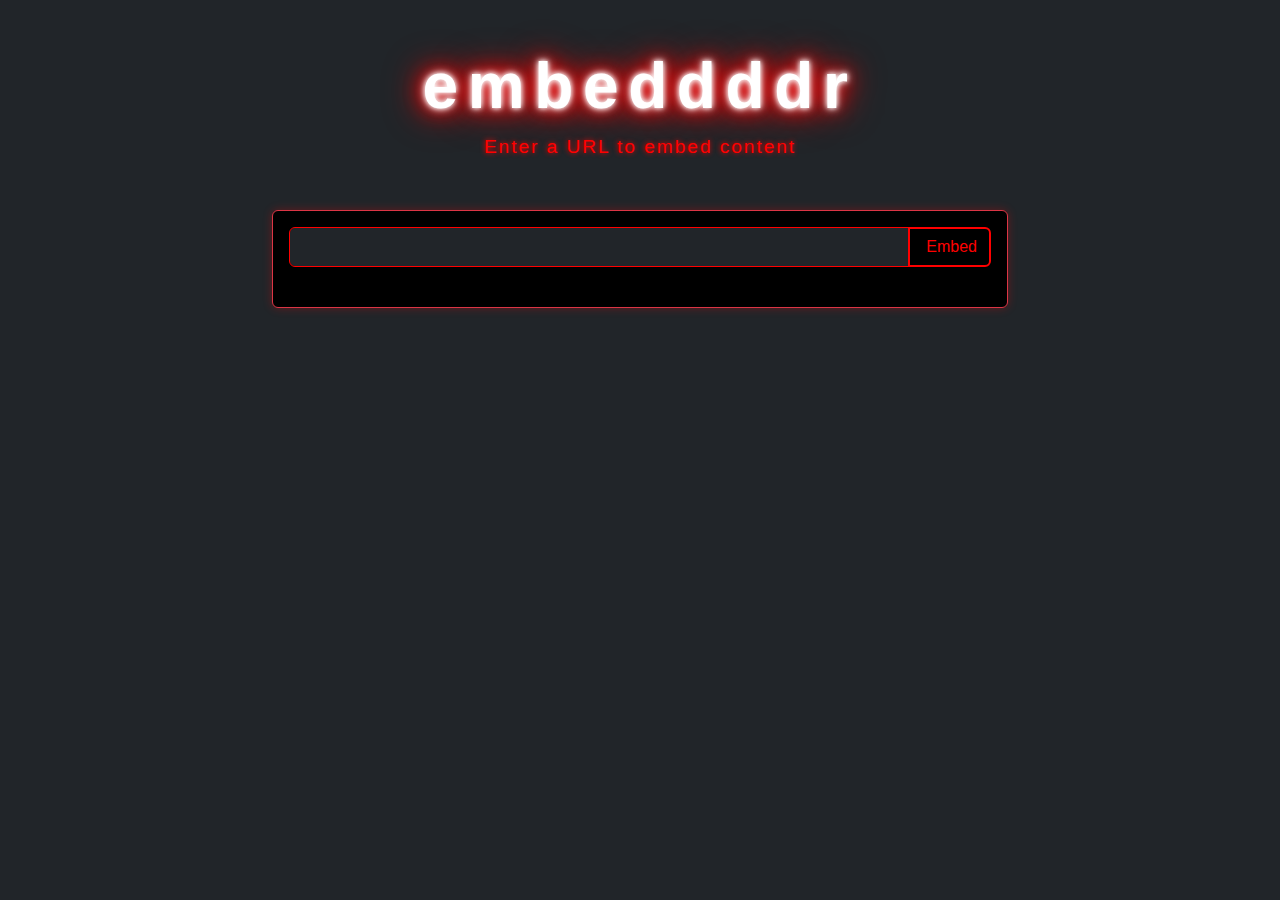
==== static/index.html @ bb44582e "Assistant checkpoint: Converted app to static HTML/JS for static deployment" ====
<!DOCTYPE html>
<html lang="en">
<head>
    <meta charset="UTF-8">
    <meta name="viewport" content="width=device-width, initial-scale=1.0">
    <title>embeddddr - Neon URL Embedder</title>
    <link href="https://cdn.jsdelivr.net/npm/bootstrap@5.1.3/dist/css/bootstrap.min.css" rel="stylesheet">
    <link href="https://cdnjs.cloudflare.com/ajax/libs/font-awesome/6.0.0/css/all.min.css" rel="stylesheet">
    <link href="css/style.css" rel="stylesheet">
</head>
<body class="bg-dark">
    <div class="container py-5">
        <div class="row justify-content-center">
            <div class="col-md-8">
                <div class="text-center mb-5">
                    <h1 class="neon-text">embeddddr</h1>
                    <p class="neon-subtext">Enter a URL to embed content</p>
                </div>

                <div class="card bg-black border-danger mb-4">
                    <div class="card-body">
                        <form id="urlForm" class="mb-4">
                            <div class="input-group">
                                <input type="url" class="form-control bg-dark text-light" 
                                       id="urlInput" placeholder="Enter URL here..." 
                                       required>
                                <button class="btn btn-outline-danger neon-button" 
                                        type="submit">
                                    <i class="fas fa-embed"></i> Embed
                                </button>
                            </div>
                            <div id="errorMessage" class="text-danger mt-2 d-none"></div>
                        </form>

                        <div id="loadingSpinner" class="text-center d-none">
                            <div class="spinner-border text-danger" role="status">
                                <span class="visually-hidden">Loading...</span>
                            </div>
                        </div>
                        
                        <div id="embedContainer" class="d-none">
                            <iframe id="contentEmbed" frameborder="0"></iframe>
                        </div>
                    </div>
                </div>
            </div>
        </div>
    </div>

    <script src="https://cdn.jsdelivr.net/npm/bootstrap@5.1.3/dist/js/bootstrap.bundle.min.js"></script>
    <script src="js/main.js"></script>
</body>
</html>
---- static/css/style.css ----
/* Base styles */
body {
    background-color: #0a0a0a !important;
    color: #ffffff;
    font-family: 'Arial', sans-serif;
}

/* Neon text effects */
.neon-text {
    color: #fff;
    text-shadow: 0 0 5px #fff,
                 0 0 10px #fff,
                 0 0 20px #ff0000,
                 0 0 30px #ff0000,
                 0 0 40px #ff0000;
    font-size: 4rem;
    font-weight: bold;
    letter-spacing: 0.15em;
    animation: neon-pulse 1.5s ease-in-out infinite alternate;
}

.neon-subtext {
    color: #ff0000;
    text-shadow: 0 0 5px #ff0000;
    font-size: 1.2rem;
    letter-spacing: 0.1em;
}

/* Neon button effects */
.neon-button {
    position: relative;
    overflow: hidden;
    transition: all 0.3s ease;
    border: 2px solid #ff0000;
    color: #ff0000;
}

.neon-button:hover {
    background-color: #ff0000;
    color: #000;
    box-shadow: 0 0 5px #ff0000,
                0 0 20px #ff0000,
                0 0 35px #ff0000;
}

/* Form styling */
.form-control {
    border: 1px solid #ff0000;
    transition: all 0.3s ease;
}

.form-control:focus {
    box-shadow: 0 0 0 0.2rem rgba(255, 0, 0, 0.25);
    border-color: #ff0000;
}

/* Card styling */
.card {
    border: 1px solid #ff0000;
    box-shadow: 0 0 10px rgba(255, 0, 0, 0.3);
}

/* Embed container */
#embedContainer {
    min-height: 400px;
    border: 1px solid #ff0000;
    border-radius: 4px;
    margin-top: 20px;
    overflow: hidden;
}

#contentEmbed {
    width: 100%;
    height: 100%;
    min-height: 400px;
    border: none;
}

/* Animation keyframes */
@keyframes neon-pulse {
    from {
        text-shadow: 0 0 5px #fff,
                     0 0 10px #fff,
                     0 0 20px #ff0000,
                     0 0 30px #ff0000,
                     0 0 40px #ff0000;
    }
    to {
        text-shadow: 0 0 5px #fff,
                     0 0 15px #fff,
                     0 0 25px #ff0000,
                     0 0 35px #ff0000,
                     0 0 45px #ff0000;
    }
}

/* Responsive adjustments */
@media (max-width: 768px) {
    .neon-text {
        font-size: 2.5rem;
    }
    
    .neon-subtext {
        font-size: 1rem;
    }
}
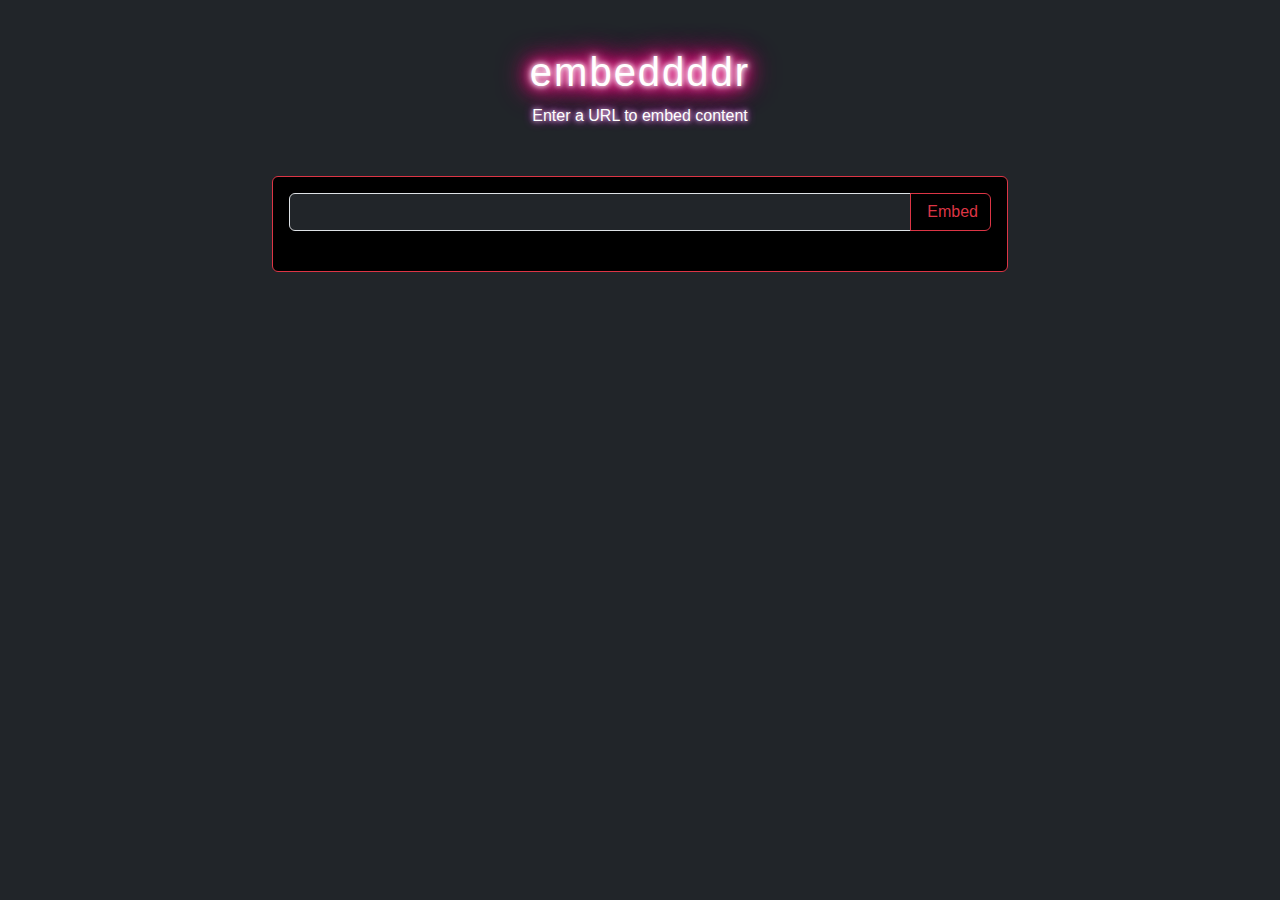
==== commit 645f5d14: "Assistant checkpoint: Converted to fully static website" ====
--- a/static/index.html
+++ b/static/index.html
@@ -39,8 +39,8 @@
                             </div>
                         </div>
                         
-                        <div id="embedContainer" class="d-none">
-                            <iframe id="contentEmbed" frameborder="0"></iframe>
+                        <div id="embedContainer" class="mt-4 d-none">
+                            <iframe id="contentEmbed" frameborder="0" allowfullscreen></iframe>
                         </div>
                     </div>
                 </div>
--- a/static/css/style.css
+++ b/static/css/style.css
@@ -1,103 +1,41 @@
-/* Base styles */
+
 body {
-    background-color: #0a0a0a !important;
-    color: #ffffff;
-    font-family: 'Arial', sans-serif;
+    font-family: 'Segoe UI', Tahoma, Geneva, Verdana, sans-serif;
+    background-color: #121212;
+    color: #f0f0f0;
 }
 
-/* Neon text effects */
+.bg-black {
+    background-color: #000000;
+}
+
+/* Neon styling for the app */
 .neon-text {
     color: #fff;
-    text-shadow: 0 0 5px #fff,
-                 0 0 10px #fff,
-                 0 0 20px #ff0000,
-                 0 0 30px #ff0000,
-                 0 0 40px #ff0000;
-    font-size: 4rem;
-    font-weight: bold;
-    letter-spacing: 0.15em;
-    animation: neon-pulse 1.5s ease-in-out infinite alternate;
+    text-shadow: 0 0 5px #fff, 0 0 10px #fff, 0 0 15px #ff0080, 0 0 20px #ff0080, 0 0 25px #ff0080, 0 0 30px #ff0080, 0 0 35px #ff0080;
+    letter-spacing: 2px;
 }
 
 .neon-subtext {
-    color: #ff0000;
-    text-shadow: 0 0 5px #ff0000;
-    font-size: 1.2rem;
-    letter-spacing: 0.1em;
-}
-
-/* Neon button effects */
-.neon-button {
-    position: relative;
-    overflow: hidden;
-    transition: all 0.3s ease;
-    border: 2px solid #ff0000;
-    color: #ff0000;
+    color: #fff;
+    text-shadow: 0 0 5px #fff, 0 0 10px #f700ff;
 }
 
 .neon-button:hover {
-    background-color: #ff0000;
-    color: #000;
-    box-shadow: 0 0 5px #ff0000,
-                0 0 20px #ff0000,
-                0 0 35px #ff0000;
-}
-
-/* Form styling */
-.form-control {
-    border: 1px solid #ff0000;
-    transition: all 0.3s ease;
-}
-
-.form-control:focus {
-    box-shadow: 0 0 0 0.2rem rgba(255, 0, 0, 0.25);
-    border-color: #ff0000;
-}
-
-/* Card styling */
-.card {
-    border: 1px solid #ff0000;
-    box-shadow: 0 0 10px rgba(255, 0, 0, 0.3);
-}
-
-/* Embed container */
-#embedContainer {
-    min-height: 400px;
-    border: 1px solid #ff0000;
-    border-radius: 4px;
-    margin-top: 20px;
-    overflow: hidden;
+    text-shadow: 0 0 5px #fff, 0 0 10px #ff0080;
+    box-shadow: 0 0 5px #ff0080;
 }
 
 #contentEmbed {
     width: 100%;
-    height: 100%;
-    min-height: 400px;
-    border: none;
+    height: 600px;
+    border: 1px solid #666;
+    background: #111;
 }
 
-/* Animation keyframes */
-@keyframes neon-pulse {
-    from {
-        text-shadow: 0 0 5px #fff,
-                     0 0 10px #fff,
-                     0 0 20px #ff0000,
-                     0 0 30px #ff0000,
-                     0 0 40px #ff0000;
-    }
-    to {
-        text-shadow: 0 0 5px #fff,
-                     0 0 15px #fff,
-                     0 0 25px #ff0000,
-                     0 0 35px #ff0000,
-                     0 0 45px #ff0000;
-    }
-}
-
-/* Responsive adjustments */
 @media (max-width: 768px) {
     .neon-text {
-        font-size: 2.5rem;
+        font-size: 2rem;
     }
     
     .neon-subtext {
